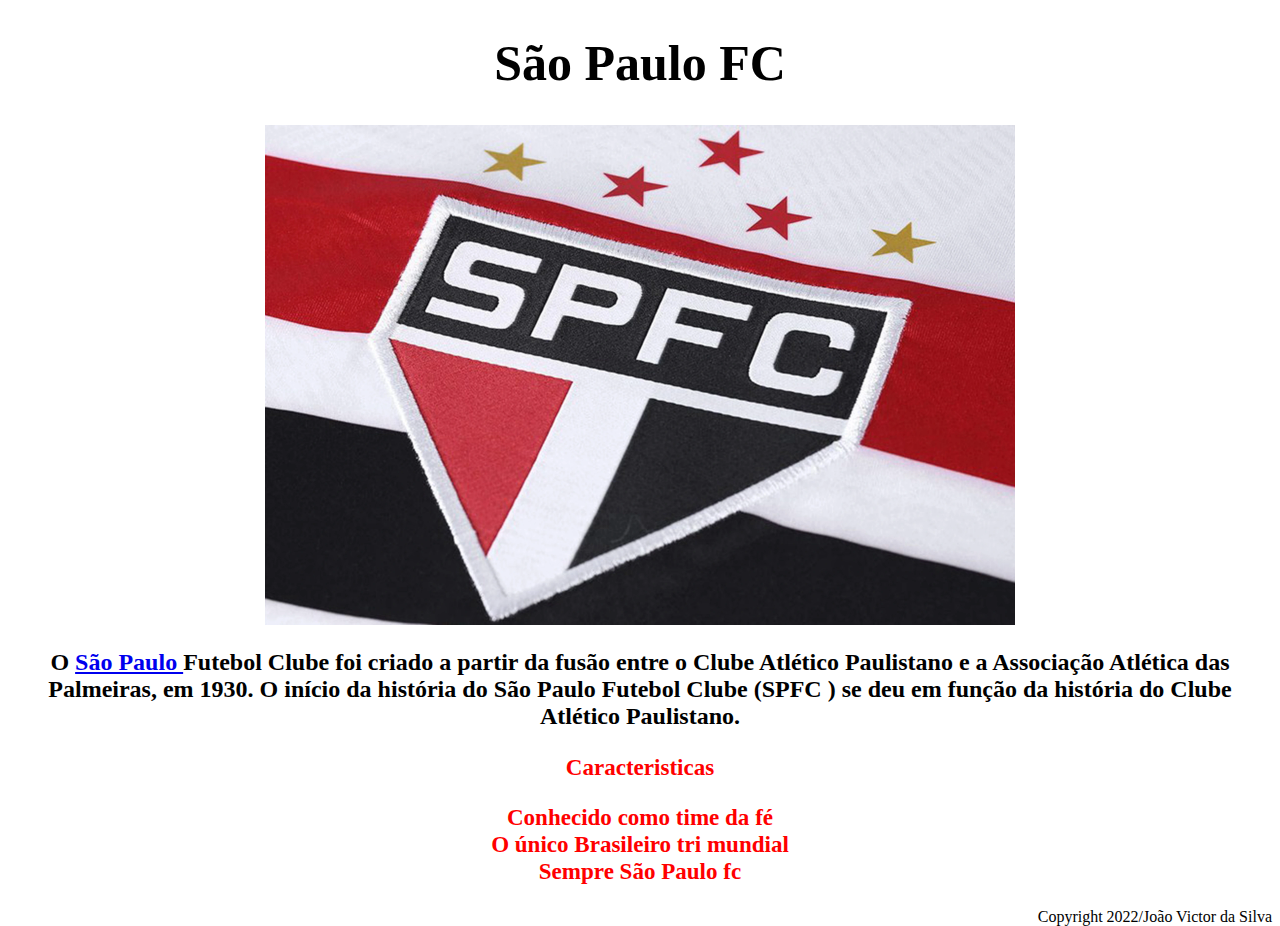
==== index.html @ a36fb3ad "site" ====
<!DOCTYPE html>
<html lang="pt-Br">

<head>
    <meta charset="UTF-8">
    <meta http-equiv="X-UA-Compatible" content="IE=edge">
    <meta name="viewport" content="width=device-width, initial-scale=1.0">
    <link rel="stylesheet" href="./style.css">
    <title>time de Futebol</title>
</head>

<body>
    <header>
    </header>
    <main>
        <section>
            <h1 class="titulo">São Paulo FC</h1>
            <img class="foto" foto src="./escudo.jpg.webp" alt="Escudo">
            <h2>
                <p class="texto">O <a href="http://www.saopaulofc.net/">São Paulo </a> Futebol Clube foi criado a partir
                     da fusão entre o Clube Atlético Paulistano e a Associação Atlética das Palmeiras, em 1930. O início da história do São Paulo Futebol Clube (SPFC
                     ) se deu em função da história do Clube Atlético Paulistano.</p>
            </h2>
        </section>
    </main>
        <section class="lista">
        <h3 class="lista">
            <p>Caracteristicas</p>
            <li>Conhecido como time da fé</li>
            <li>O único Brasileiro tri mundial </li>
            <li> Sempre São Paulo fc </li>
        </h3>
    </section>
</body>
<footer class="copi">
    Copyright 2022/João Victor da Silva
</footer>
</html>
---- style.css ----
body{
    
    justify-content: center;
    align-items: center;
}

main{
    justify-content: center;
    align-items: center;
}

.titulo{
    font-size: 50px;
    justify-content: center;
    text-align: center;
    color: black;
    
}

.foto{
    height: 500px;
    margin: auto;
    display: block;
}

.texto{
    color: black;
    text-align: center;
}


.lista{
    font-size: larger;
    color: red;
    text-align: center;
}

.copi{
    color: black;
   float: right;
}
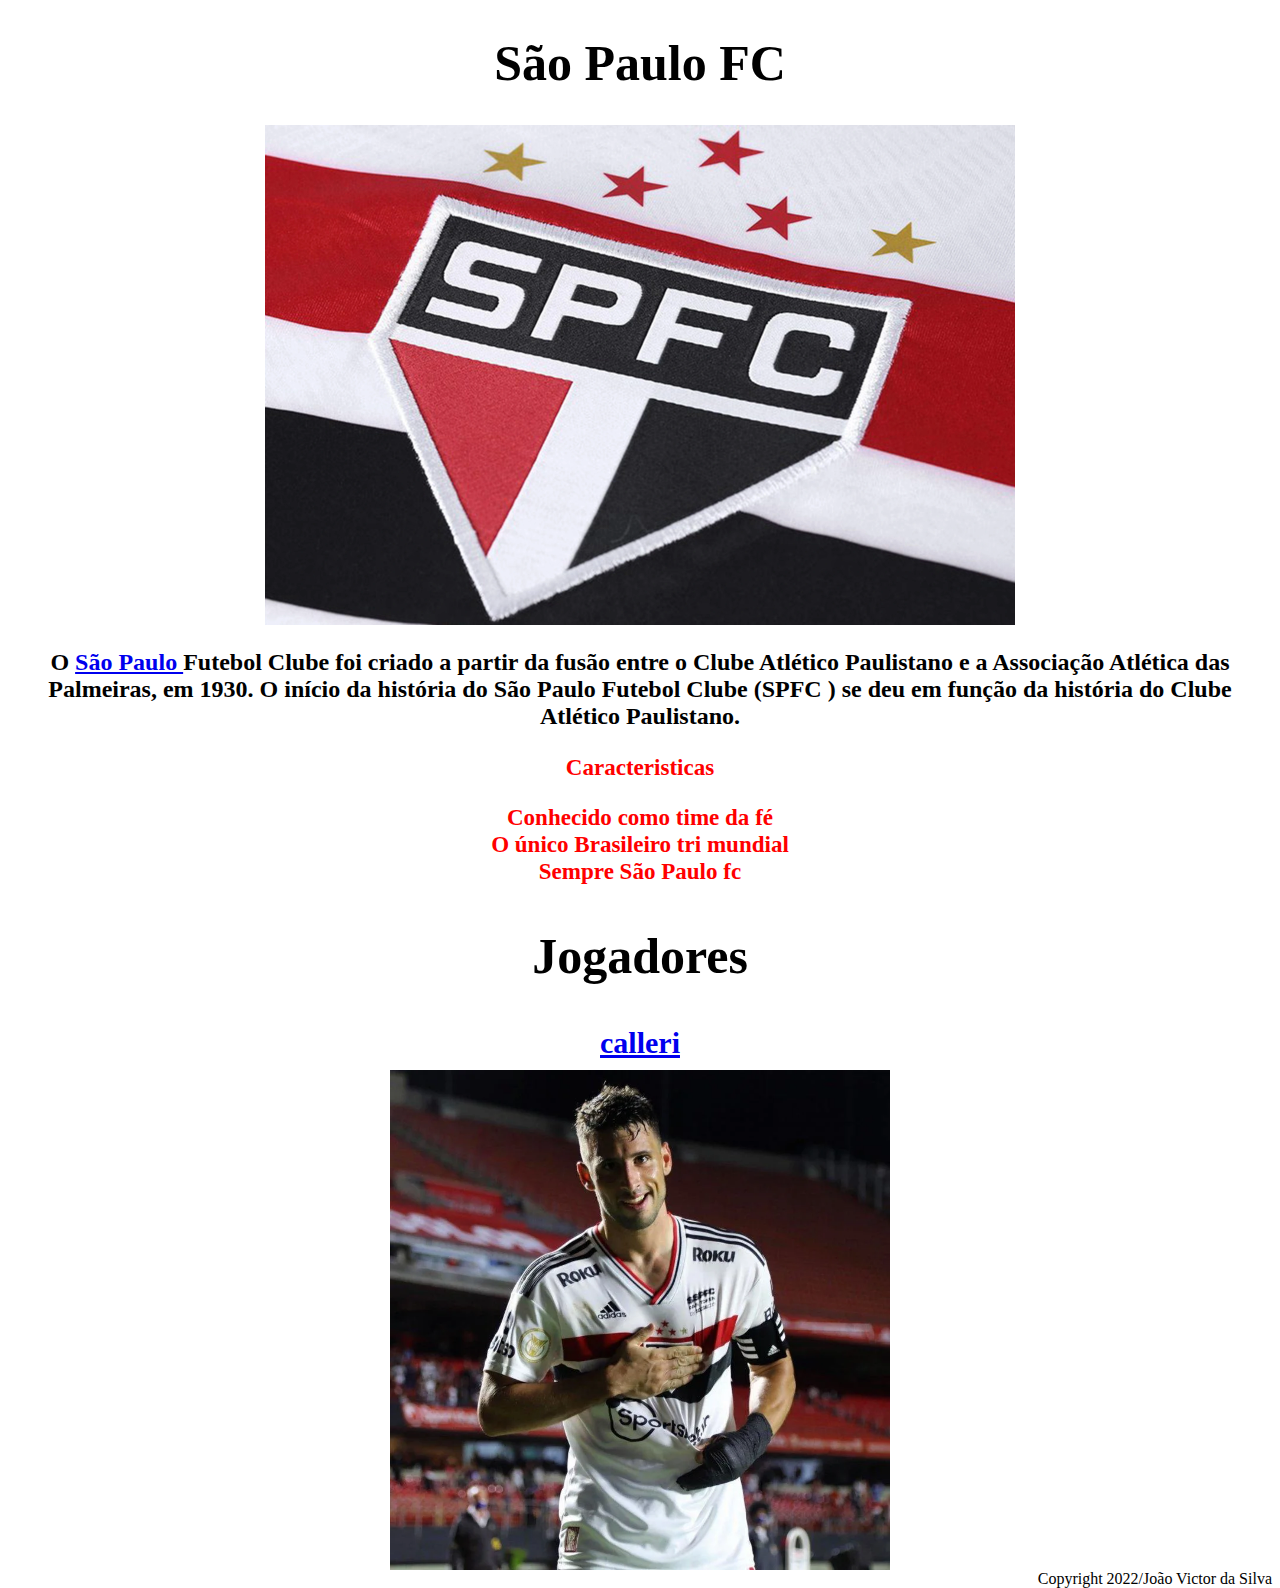
==== commit 249bbdef: "agr vai" ====
--- a/index.html
+++ b/index.html
@@ -31,6 +31,20 @@
             <li> Sempre São Paulo fc </li>
         </h3>
     </section>
+    <section>
+
+       <h2 class="titulo">Jogadores</h2> 
+         
+
+    </section>
+
+    <selection>
+        <h4 class="nome"> <a href="http://www.saopaulofc.net/equipe/elenco/atacantes/calleri">     calleri   </a></h4>
+        <img class="foto" foto src="./jogador.webp" alt="calleri">
+
+    </selection>
+
+
 </body>
 <footer class="copi">
     Copyright 2022/João Victor da Silva
--- a/style.css
+++ b/style.css
@@ -37,7 +37,15 @@
     text-align: center;
 }
 
+.nome{
+    font-size: 30px;
+    text-align: center;
+    margin-block-end: 10px;
+
+}
+
+
 .copi{
     color: black;
    float: right;
-}+}
